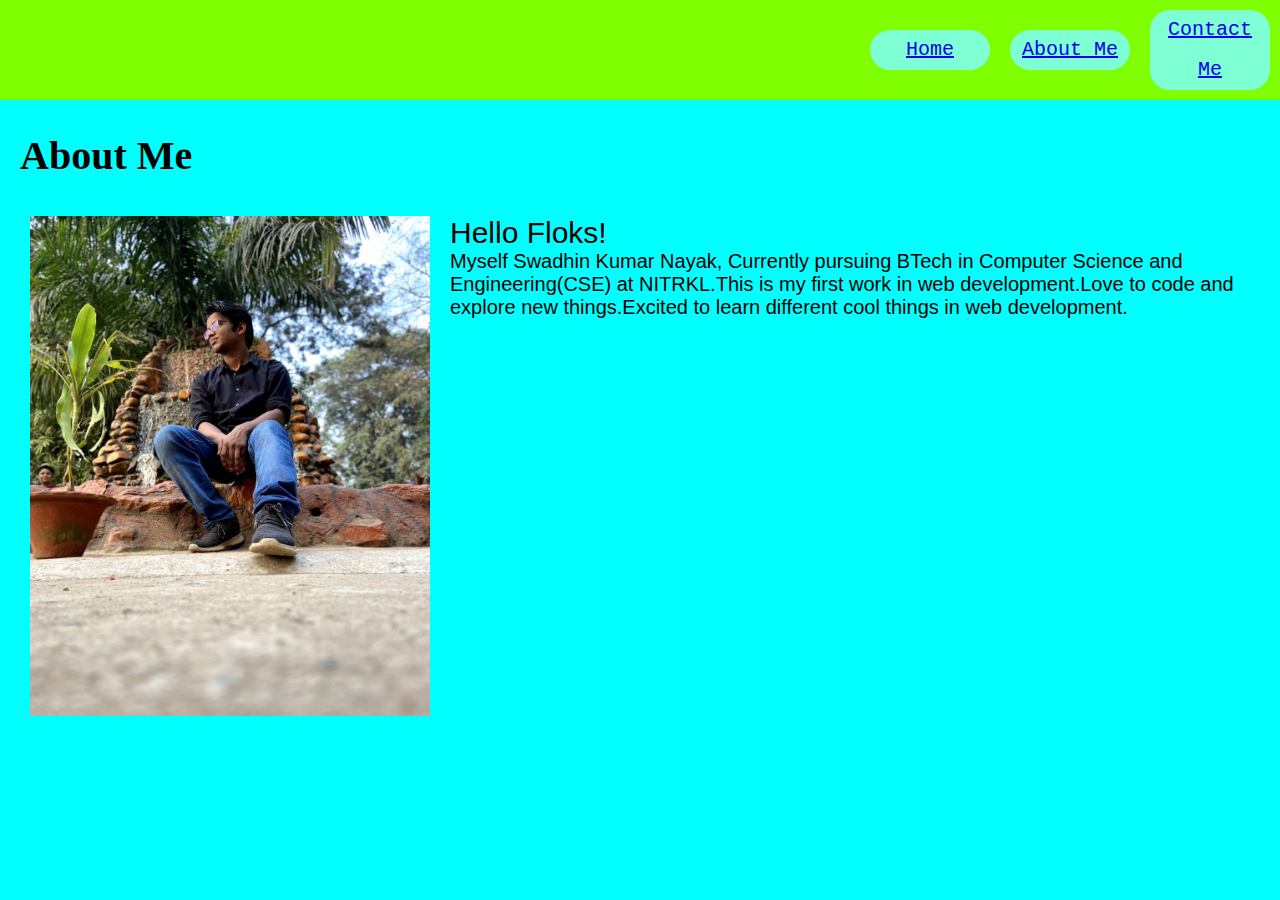
==== AboutMe.html @ c1c729df "intial commit" ====
<html lang="en">
<head>
    <meta charset="UTF-8">
    <meta http-equiv="X-UA-Compatible" content="IE=edge">
    <meta name="viewport" content="width=device-width, initial-scale=1.0">
    <title>Document</title>
    <link rel="stylesheet" href="FirstProject.css">
</head>
<body>
    <nav class="nav_Bar">
        <div><a href="./FirstProject.html">Home</a></div>
        <div><a href="./AboutMe.html">About Me</a></div>
        <div><a href="./ContactMe.html">Contact Me</a></div>
    </nav>
    <section class="body-wrapper">
        <header>
            <h1>About Me</h1>
        </header>
        <div class="aboutMe">
            <div><img src="WhatsApp Image 2023-01-23 at 10.45.12.jpg" alt="Error in Loading image" width="400px" height="500px"></div>
            <div>
               <div style="font-size: 30px;"> Hello Floks!</div>
                Myself Swadhin Kumar Nayak, Currently pursuing BTech in Computer Science and Engineering(CSE) at NITRKL.This is my first work in web development.Love to code and explore new things.Excited to learn different cool things in web development.      
            </div>
        </div>
    </section>
</body>
</html>
---- FirstProject.css ----
body{
    margin: 0;
    background-color:aqua;
}
.body-wrapper{
    padding: 5px 10px;
    margin-left: 10px;
}
.nav_Bar{
    display: flex;
    background-color: chartreuse;
    justify-content: flex-end;
    align-items: center;
    flex-direction: row;
}
.nav_Bar > div {
    background-color: aquamarine;
    color: black;
    width: 120px;
    margin: 10px;
    text-align: center;
    line-height: 40px;
    font-size: 20px;
    font-family: cursive, Courier, monospace;
    border-radius: 20px;
}
.footer{
    position: sticky;
    bottom:0;
    width: 100%;
    background-color:chartreuse;
    text-align: center;
}
.button{
    display: flex;
    justify-content:space-around;
    align-items: center;
    border-radius: 30px;
    border-color: darkblue;
}
.button > div {
    text-align: center;
    line-height: 70px;
}
.aboutMe{
    display: flex;
    justify-content: space-around;
}
.aboutMe > div{
    margin: 10px;
    font-size: 20px;
    font-family: Arial, Helvetica, sans-serif;
}
h1{
    font-size: 40px;

}
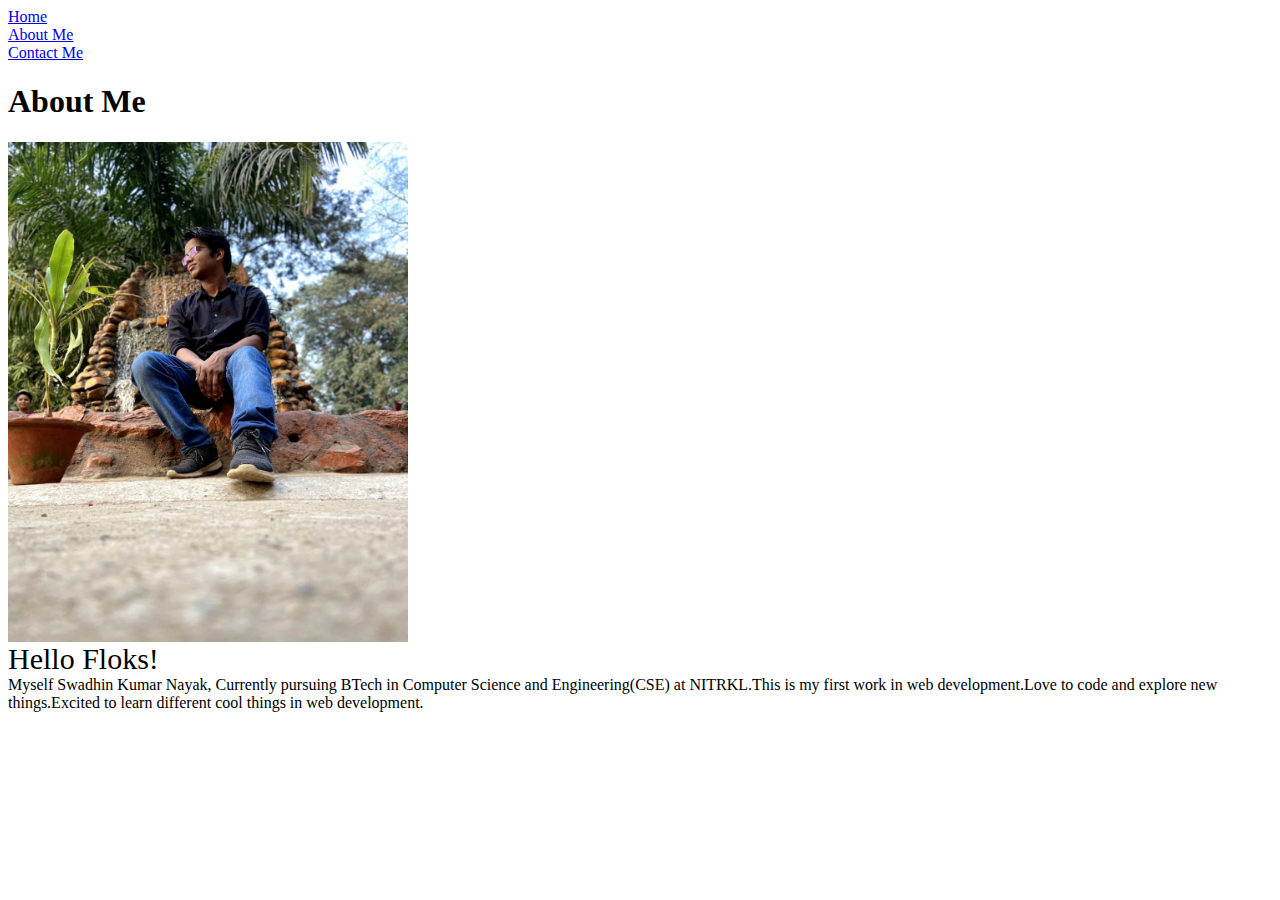
==== commit 7729e8e4: "renamed to index" ====
--- a/AboutMe.html
+++ b/AboutMe.html
@@ -4,11 +4,11 @@
     <meta http-equiv="X-UA-Compatible" content="IE=edge">
     <meta name="viewport" content="width=device-width, initial-scale=1.0">
     <title>Document</title>
-    <link rel="stylesheet" href="FirstProject.css">
+    <link rel="stylesheet" href=".css">
 </head>
 <body>
     <nav class="nav_Bar">
-        <div><a href="./FirstProject.html">Home</a></div>
+        <div><a href="./index.html">Home</a></div>
         <div><a href="./AboutMe.html">About Me</a></div>
         <div><a href="./ContactMe.html">Contact Me</a></div>
     </nav>
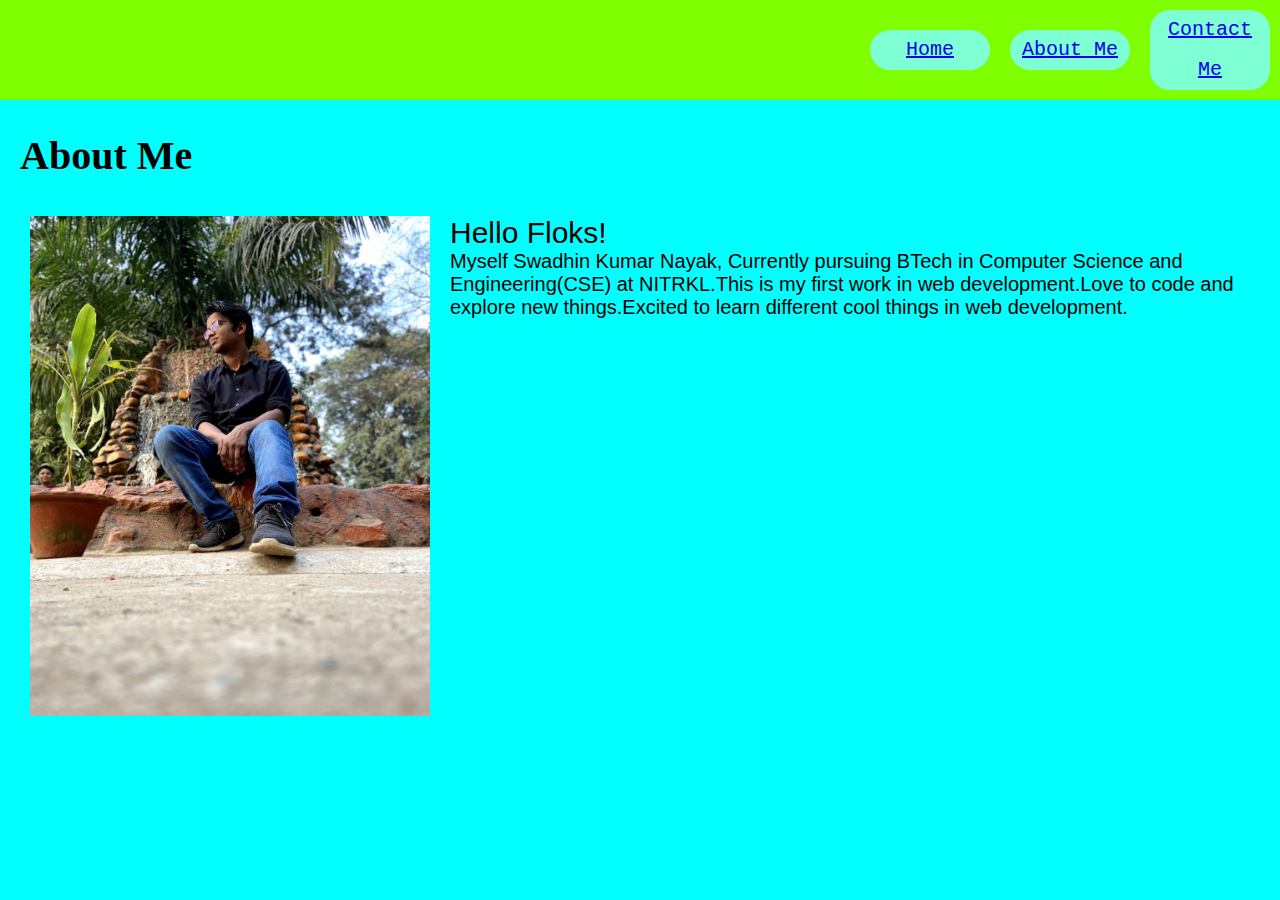
==== commit 4849d3a5: "renamed index.css" ====
--- a/AboutMe.html
+++ b/AboutMe.html
@@ -4,7 +4,7 @@
     <meta http-equiv="X-UA-Compatible" content="IE=edge">
     <meta name="viewport" content="width=device-width, initial-scale=1.0">
     <title>Document</title>
-    <link rel="stylesheet" href=".css">
+    <link rel="stylesheet" href="index.css">
 </head>
 <body>
     <nav class="nav_Bar">
--- a/index.css
+++ b/index.css
@@ -0,0 +1,57 @@
+body{
+    margin: 0;
+    background-color:aqua;
+}
+.body-wrapper{
+    padding: 5px 10px;
+    margin-left: 10px;
+}
+.nav_Bar{
+    display: flex;
+    background-color: chartreuse;
+    justify-content: flex-end;
+    align-items: center;
+    flex-direction: row;
+}
+.nav_Bar > div {
+    background-color: aquamarine;
+    color: black;
+    width: 120px;
+    margin: 10px;
+    text-align: center;
+    line-height: 40px;
+    font-size: 20px;
+    font-family: cursive, Courier, monospace;
+    border-radius: 20px;
+}
+.footer{
+    position: sticky;
+    bottom:0;
+    width: 100%;
+    background-color:chartreuse;
+    text-align: center;
+}
+.button{
+    display: flex;
+    justify-content:space-around;
+    align-items: center;
+    border-radius: 30px;
+    border-color: darkblue;
+}
+.button > div {
+    text-align: center;
+    line-height: 70px;
+}
+.aboutMe{
+    display: flex;
+    justify-content: space-around;
+}
+.aboutMe > div{
+    margin: 10px;
+    font-size: 20px;
+    font-family: Arial, Helvetica, sans-serif;
+}
+h1{
+    font-size: 40px;
+
+}
